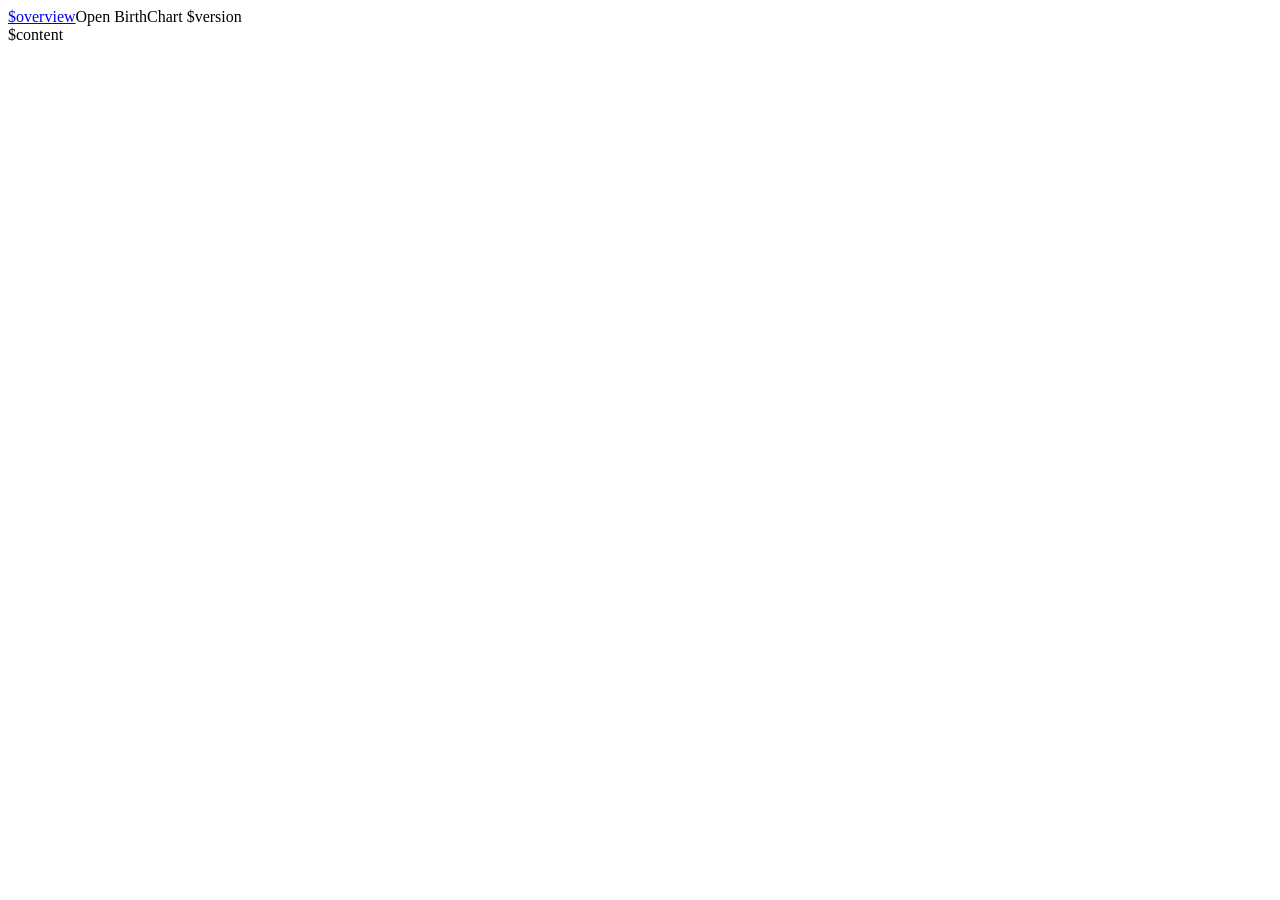
==== templates/report/en-US/timeline.html @ 657c7522 "Add zodiac histories, concurrent event details and timeline HTML export" ====
<!DOCTYPE html>
<html lang="$lang"><head><meta charset="utf-8"><meta name="viewport" content="width=device-width, initial-scale=1"><title>$title</title><style>$css</style></head>
<body><header class="screen-only"><nav><a href="#overview">$overview</a><span>Open BirthChart $version</span></nav></header><main>$content</main></body></html>
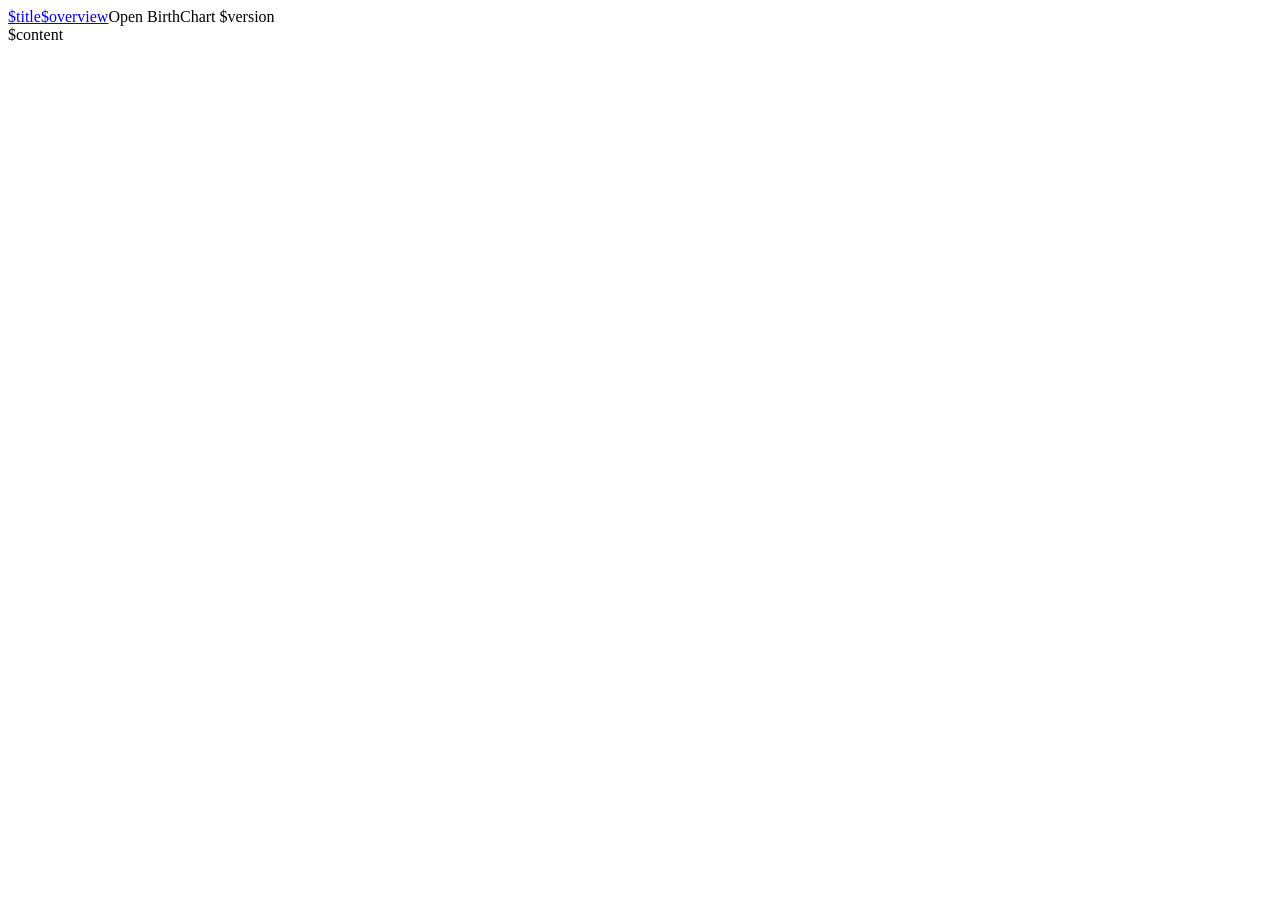
==== commit 0b42f4cd: "Refine timeline planet scope, aspect colors and report order" ====
--- a/templates/report/en-US/timeline.html
+++ b/templates/report/en-US/timeline.html
@@ -1,3 +1,3 @@
 <!DOCTYPE html>
 <html lang="$lang"><head><meta charset="utf-8"><meta name="viewport" content="width=device-width, initial-scale=1"><title>$title</title><style>$css</style></head>
-<body><header class="screen-only"><nav><a href="#overview">$overview</a><span>Open BirthChart $version</span></nav></header><main>$content</main></body></html>
+<body><header class="screen-only"><nav><a href="#timeline">$title</a><a href="#overview">$overview</a><span>Open BirthChart $version</span></nav></header><main>$content</main></body></html>
